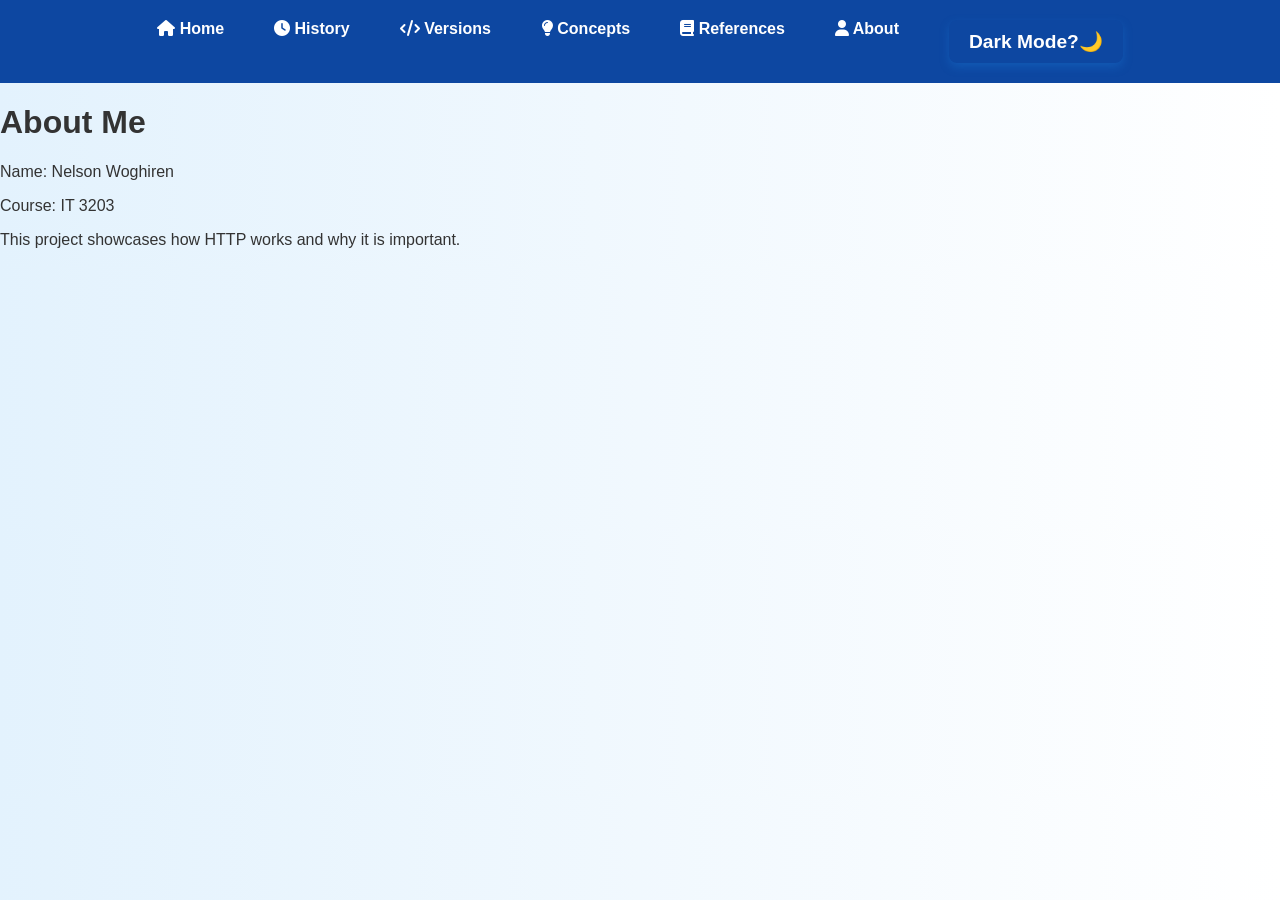
==== about.html @ 3394da84 "Initial commit" ====
<!DOCTYPE html>
<html>
<head>
    <title>About</title>
    <link rel="stylesheet" href="styles.css">
    <link rel="stylesheet" href="https://cdnjs.cloudflare.com/ajax/libs/font-awesome/6.5.0/css/all.min.css">
</head>
<body>

    <!-- Nav Bar -->
<nav>
<ul>
        <li><a href="index.html"><i class="fas fa-home"></i> Home</a></li>
        <li><a href="history.html"><i class="fas fa-clock"></i> History</a></li>
        <li><a href="versions.html"><i class="fas fa-code"></i> Versions</a></li>
        <li><a href="concepts.html"><i class="fas fa-lightbulb"></i> Concepts</a></li>
        <li><a href="references.html"><i class="fas fa-book"></i> References</a></li>
        <li><a href="about.html"><i class="fas fa-user"></i> About</a></li>
        <li><button id="darkModeToggle" title="Toggle Dark Mode">Dark Mode?🌙</button></li>
</ul>
    </ul>
</nav>

<h1>About Me</h1>

<p>Name: Nelson Woghiren</p>
<p>Course: IT 3203</p>
<p>This project showcases how HTTP works and why it is important.</p>

<script>
const toggle = document.getElementById('darkModeToggle');

// Activate dark mode if active already
if(localStorage.getItem('darkMode') === 'enabled'){
    document.body.classList.add('dark-mode');
}

// Toggle dark mode if button is clicked
toggle.addEventListener('click', () => {
    document.body.classList.toggle('dark-mode');

    if(document.body.classList.contains('dark-mode')){
        localStorage.setItem('darkMode', 'enabled');
    } else {
    localStorage.setItem('darkMode', 'disabled');
    }
});
</script>
</body>
</html>
---- styles.css ----
/* Base styles for body and smooth scrolling*/

body {
font-family: 'Segoe UI', Tahoma, sans-serif;
    margin: 0;
    background: linear-gradient(to right, #e3f2fd, #ffffff);
    color: #333;
    transition: background 0.5s, color 0.5s;
}

html {
    scroll-behavior: smooth;
}

nav ul {
    display: flex;
    justify-content: center;
    list-style: none;
    background-color: #0d47a1;
    padding: 15px;
    margin: 0;
    transition: background-color 0.5s;
}

nav {
    position: sticky;
    top: 0;
    z-index: 1000;
}

nav ul li {
    margin: 0 20px;
}

nav ul li a {
    color: white;
    text-decoration: none;
    font-weight: bold;
    transition: 0.3s;
    position: relative;
}

/* hover underline effect, very neat*/
nav ul li a::after {
    content: "";
    position: absolute;
    width: 0%;
    height: 2px;
    background: yellow;
    left: 0;
    bottom: -5px;
    transition: 0.3s;
}

nav ul li a:hover::after {
    width: 100%;
}

nav ul li a:hover {
    color: #ffeb3b;
    transform: scale(1.1);
}
/* Dark mode? */
button#darkModeToggle {
    background: none;
    border: none;
    color: white;
    font-size: 1.2em;
    cursor: pointer;
    transition: transform 0.3s, text-shadow 0.3s;
}

button#darkModeToggle:hover {
    text-shadow: 0 0 10px #90caf9;
    transform: scale(1.2);
}
/* Header styling */
header {
    text-align: center;
    padding: 40px;
    background: linear-gradient(135deg, #1976d2, #42a5f5, #64b5f6);
    color: white;
    transition: background 0.5s;
}

button#darkModeToggle {
    background: none;
    border: none;
    color: white;
    font-size: 1.2em;
    cursor: pointer;
    transition: transform 0.3s, text-shadow 0.3s;
}

button#darkModeToggle:hover {
    text-shadow: 0 0 10px #90caf9;
    transform: scale(1.2);
}

section {
    margin: 25px auto;
    padding: 20px;
    width: 80%;
    background: rgba(255, 255, 255, 0.9);
    border-radius: 10px;
    border: 1px solid rgba(0,0,0,0.1);
    box-shadow: 0 8px 20px rgba(0,0,0,0.15);
    transition: all 0.4s ease;
    backdrop-filter: blur(8px);
    opacity: 0;
    animation: fadeInUp 0.8s ease forwards;
    border-left: 5px solid #1976d2;
}

section:hover {
    transform: translateY(-8px) scale(1.02);
    box-shadow: 0 10px 30px rgba(0,0,0,0.2);
}

ul li {
    padding: 5px;
}

/* Table Styling */
table {
    width: 80%;
    margin: 30px auto;
    border-collapse: collapse;
    background: rgba(255, 255, 255, 0.9);
    border-radius: 10px;
    overflow: hidden;
    transition: background 0.5s, color 0.5s;
}


th {
    background-color: #1976d2;
    color: white;
}

th, td {
    padding: 10px;
    border: 1px solid black;
    text-align: center;
}

img {
    display: block;
    margin: 25px auto;
    width: 70%;
    border-radius: 12px;
    box-shadow: 0 6px 15px rgba(0,0,0,0.2);
    transition: transform 0.3s;
}

img:hover {
    transform: scale(1.05) rotate(0.5deg);
}
/* Footer styling */

footer {
    text-align: center;
    padding: 10px;
    background-color: #222;
    color: white;
    transition: background 0.5s, color 0.5s;
}

a {
    color: #1976d2;
    transition: color 0.3s;
}

a:hover {
    text-decoration: underline;
}
button, .button {
    background: linear-gradient(135deg, #1976d2, #42a5f5);
    color: white;
    border: none;
    padding: 10px 20px;
    border-radius: 8px;
    cursor: pointer;
    font-weight: bold;
    transition: all 0.3s ease;
    box-shadow: 0 4px 10px rgba(25,118,210,0.4);
}

button:hover, .button:hover {
    background: linear-gradient(135deg, #42a5f5, #64b5f6);
    transform: scale(1.05);
    box-shadow: 0 6px 15px rgba(25,118,210,0.6);
}

@media (max-width: 768px) {

    nav ul {
        flex-direction: column;
        align-items: center;
    }

    section {
        width: 95%;
    }

    img {
        width: 95%;
    }

    table {
        width: 100%;
    }
}

body.dark-mode {
    background: linear-gradient(to right, #121212, #1e1e1e);
    color: #f1f1f1;
}

body.dark-mode nav ul {
    background-color: #0b2545;
}

body.dark-mode header {
    background: linear-gradient(to right, #0b2545, #1e3c72);
}

body.dark-mode section {
    background: rgba(30,30,30,0.9);
    border-color: #333;
    color: #f1f1f1;
}

body.dark-mode table {
    background: rgba(30,30,30,0.9);
    color: #f1f1f1;
}

body.dark-mode th {
    background-color: #0b2545;
}

body.dark-mode footer {
    background-color: #111;
    color: #f1f1f1;
}

body.dark-mode a {
    color: #90caf9;
}

/* Fade-in animation */
@keyframes fadeInUp {
    0% { opacity: 0; transform: translateY(20px); }
    100% { opacity: 1; transform: translateY(0); }
}
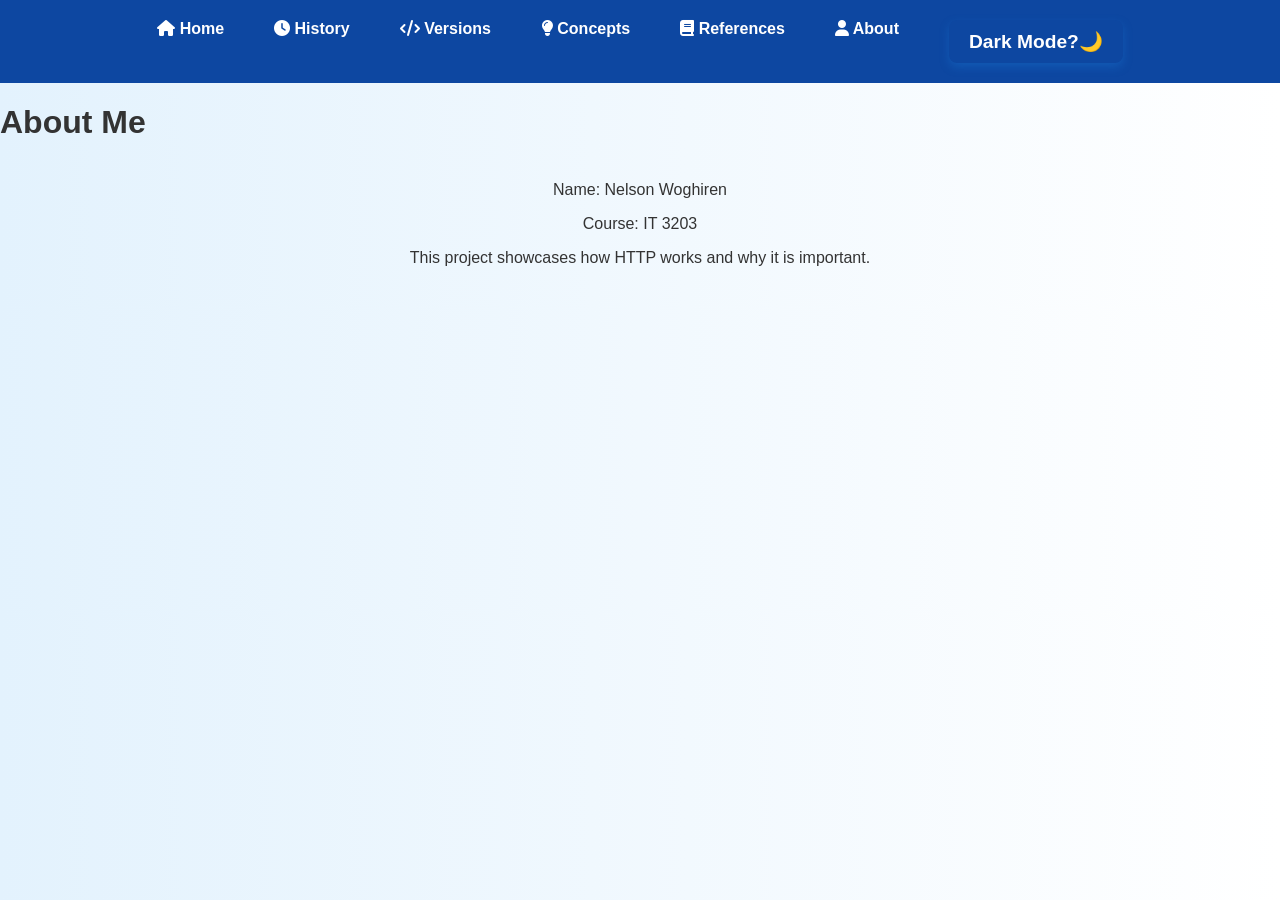
==== commit 6c422bd5: "Initial commit" ====
--- a/about.html
+++ b/about.html
@@ -21,11 +21,13 @@
     </ul>
 </nav>
 
+
 <h1>About Me</h1>
-
+<div class="page-content">
 <p>Name: Nelson Woghiren</p>
 <p>Course: IT 3203</p>
 <p>This project showcases how HTTP works and why it is important.</p>
+</div>
 
 <script>
 const toggle = document.getElementById('darkModeToggle');
--- a/styles.css
+++ b/styles.css
@@ -112,6 +112,12 @@
     border-left: 5px solid #1976d2;
 }
 
+.page-content {
+    width: 60%;
+    margin: 40px auto;
+    text-align: center;
+}
+
 section:hover {
     transform: translateY(-8px) scale(1.02);
     box-shadow: 0 10px 30px rgba(0,0,0,0.2);
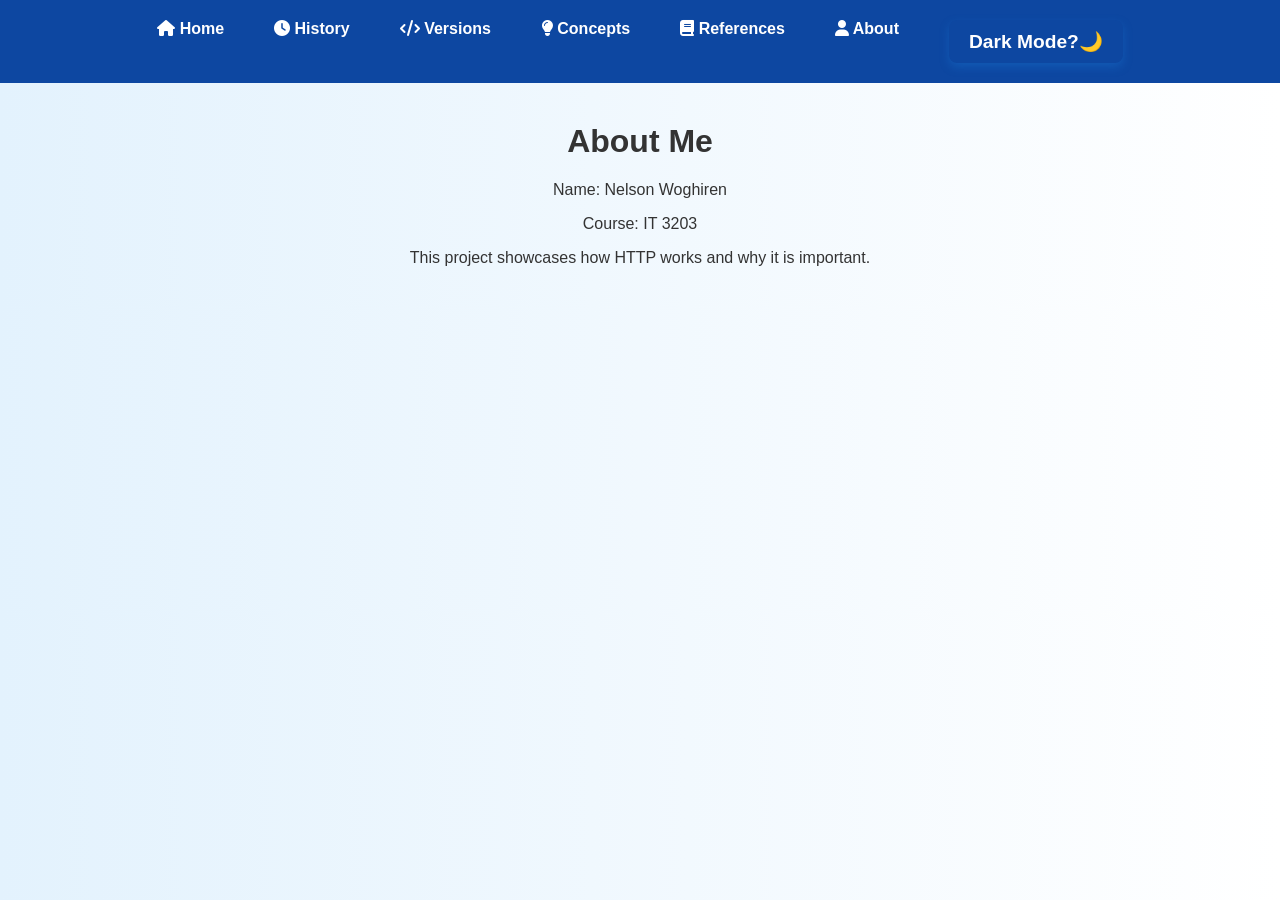
==== commit 75c80c29: "Initial commit" ====
--- a/about.html
+++ b/about.html
@@ -21,9 +21,8 @@
     </ul>
 </nav>
 
-
+<div class="page-content">
 <h1>About Me</h1>
-<div class="page-content">
 <p>Name: Nelson Woghiren</p>
 <p>Course: IT 3203</p>
 <p>This project showcases how HTTP works and why it is important.</p>
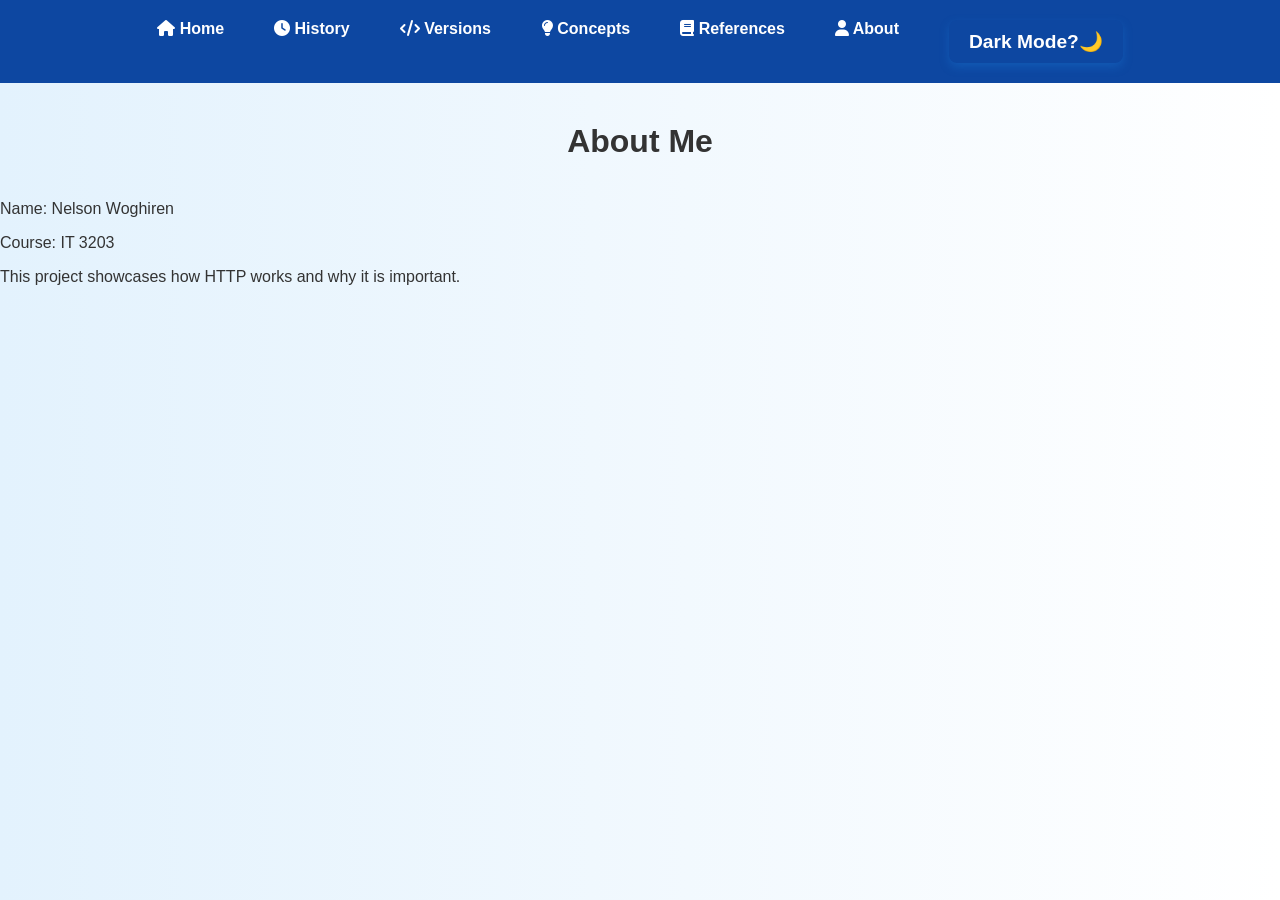
==== commit 23a4a778: "Initial commit" ====
--- a/about.html
+++ b/about.html
@@ -23,10 +23,11 @@
 
 <div class="page-content">
 <h1>About Me</h1>
+</div>
 <p>Name: Nelson Woghiren</p>
 <p>Course: IT 3203</p>
 <p>This project showcases how HTTP works and why it is important.</p>
-</div>
+
 
 <script>
 const toggle = document.getElementById('darkModeToggle');
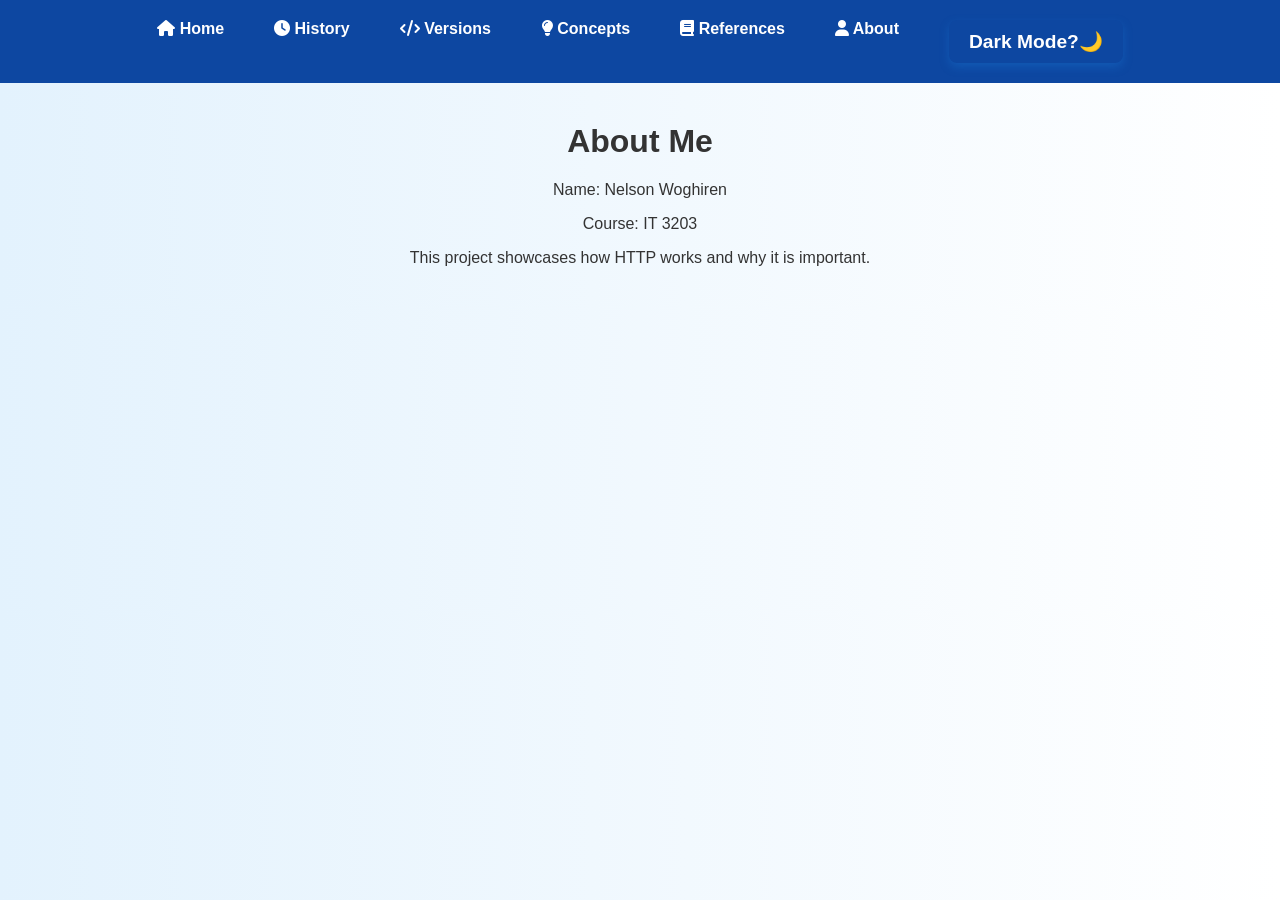
==== commit c37ac721: "Initial commit" ====
--- a/about.html
+++ b/about.html
@@ -23,11 +23,10 @@
 
 <div class="page-content">
 <h1>About Me</h1>
-</div>
 <p>Name: Nelson Woghiren</p>
 <p>Course: IT 3203</p>
 <p>This project showcases how HTTP works and why it is important.</p>
-
+</div>
 
 <script>
 const toggle = document.getElementById('darkModeToggle');
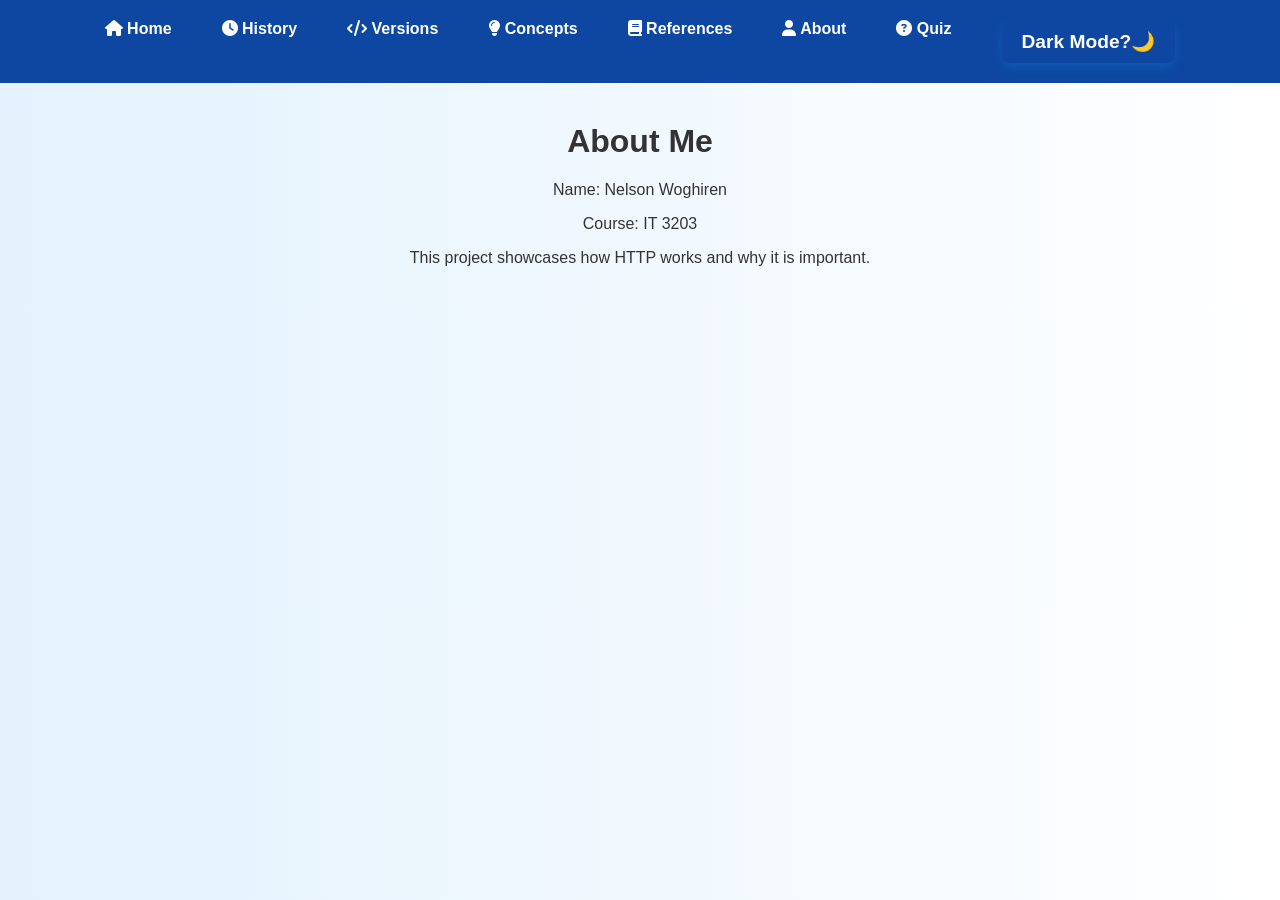
==== commit 3d78a909: "Milestone 2: added quiz and improvements" ====
--- a/about.html
+++ b/about.html
@@ -16,9 +16,10 @@
         <li><a href="concepts.html"><i class="fas fa-lightbulb"></i> Concepts</a></li>
         <li><a href="references.html"><i class="fas fa-book"></i> References</a></li>
         <li><a href="about.html"><i class="fas fa-user"></i> About</a></li>
+        <li><a href="quiz.html"><i class="fas fa-question-circle"></i> Quiz</a></li>
         <li><button id="darkModeToggle" title="Toggle Dark Mode">Dark Mode?🌙</button></li>
 </ul>
-    </ul>
+
 </nav>
 
 <div class="page-content">
--- a/styles.css
+++ b/styles.css
@@ -74,6 +74,7 @@
     text-shadow: 0 0 10px #90caf9;
     transform: scale(1.2);
 }
+
 /* Header styling */
 header {
     text-align: center;
@@ -260,3 +261,89 @@
     0% { opacity: 0; transform: translateY(20px); }
     100% { opacity: 1; transform: translateY(0); }
 }
+form {
+    background: rgba(255,255,255,0.95);
+    padding: 25px;
+    border-radius: 10px;
+    width: 70%;
+    margin: auto;
+    box-shadow: 0 8px 20px rgba(0,0,0,0.2);
+}
+
+form h3 {
+    margin-top: 20px;
+}
+
+input[type="text"] {
+    padding: 8px;
+    width: 60%;
+    margin-top: 10px;
+}
+
+#results {
+    margin-top: 30px;
+    font-weight: bold;
+}
+
+body.dark-mode form {
+    background: rgba(30, 30, 30, 0.95);
+    color: #f1f1f1;
+    padding: 20px;
+    border-radius: 10px;
+}
+
+body.dark-mode input[type="text"] {
+    background: #2a2a2a;
+    color: #f1f1f1;
+    border: 1px solid #555;
+}
+
+body.dark-mode input[type="radio"],
+body.dark-mode input[type="checkbox"] {
+    accent-color: #90caf9;
+}
+
+body.dark-mode #results {
+    background: rgba(40, 40, 40, 0.95);
+    color: #f1f1f1;
+    padding: 15px;
+    margin-top: 20px;
+    border-radius: 10px;
+    border-left: 5px solid #90caf9;
+}
+
+body.dark-mode button {
+    background: linear-gradient(135deg, #1e3c72, #2a5298);
+}
+
+form {
+    transition: all 0.4s ease;
+}
+
+#results {
+    transition: all 0.4s ease;
+}
+
+.page-content ul {
+    text-align: left;
+    padding-left: 20px;   /* controls bullet indentation */
+    margin-left: 0;
+}
+
+.page-content li {
+    margin-bottom: 10px;
+    line-height: 1.6;
+}
+
+.page-content ul {
+    text-align: left;
+    padding-left: 25px;
+    background: rgba(255,255,255,0.7);
+    border-radius: 10px;
+    padding-top: 10px;
+    padding-bottom: 10px;
+}
+
+body.dark-mode .page-content ul {
+    background: rgba(30,30,30,0.6);
+}
